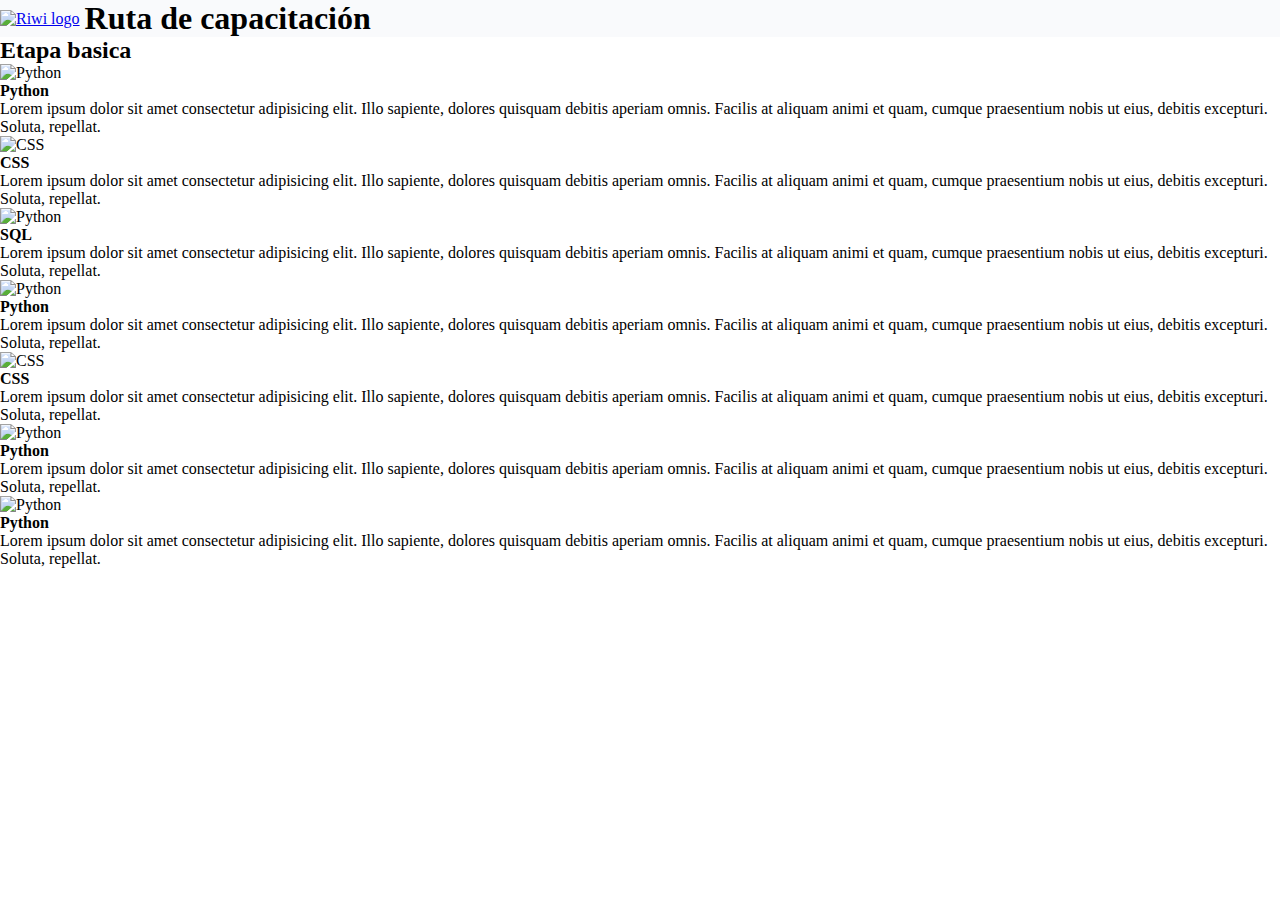
==== src/pages/taller.html @ 2bae1b9d "Creación página taller con css y creación de la estructura básica en html" ====
<!DOCTYPE html>
<html lang="es">

<head>
    <meta charset="UTF-8">
    <meta name="viewport" content="width=device-width, initial-scale=1.0">
    <meta name="description"
        content="Te invitamos a descubrir todo lo que Riwi tiene para ofrecerte en nuestro programa de desarrollo de software!" />
    <meta name="keywords"
        content="riwi, css, html, javascript, aprender, programación, front-end, back-end, fullstack, desarrollador, web, programador">
    <meta name="sitedomain" content="https://example.com/" />
    <meta name="organization" content="riwi" />
    <meta name="author" content="MajoPino" />
    <meta name="designer" content="MajoPino" />
    <meta name="copyright" content="© 2024 Riwi. Todos los derechos reservados">
    <meta name="robots" content="index,follow" />
    <meta name="googlebot" content="index,follow" />
    <meta name="revisit-after" content="15days" />
    <link rel="stylesheet" href="../css/tecnologías.css">
    <title>Tecnologías Riwi</title>
</head>

<body>
    <header>
        <nav>
            <a href="../../index.html"><img class="logo"
                    src="https://riwi.io/wp-content/uploads/2023/07/Fondo-claro-logo.png" alt="Riwi logo"></a>
            <h1>Ruta de capacitación</h1>
        </nav>
    </header>
    <main>
        <section>
            <h2>Etapa basica</h2>
            <article class="python">
                <img src="https://upload.wikimedia.org/wikipedia/commons/thumb/c/c3/Python-logo-notext.svg/1869px-Python-logo-notext.svg.png"
                    alt="Python" height="100px" width="90px">
                <div class="text">
                    <h4>Python</h4>
                    <p>Lorem ipsum dolor sit amet consectetur adipisicing elit. Illo sapiente, dolores quisquam debitis
                        aperiam omnis. Facilis at aliquam animi et quam, cumque praesentium nobis ut eius, debitis
                        excepturi. Soluta, repellat.</p>
                </div>
            </article>
            <article class="css">
                <img src="https://3.bp.blogspot.com/-oRSUw_TmO9o/XIb61m88fcI/AAAAAAAAIq0/vnxl2zzsXEQsnHI2fH4GjKu_ZT0urRo4wCK4BGAYYCw/s1600/icon%2Bcss%2B3.png"
                    alt="CSS" height="100px" width="70px">
                <div class="text">
                    <h4>CSS</h4>
                    <p>Lorem ipsum dolor sit amet consectetur adipisicing elit. Illo sapiente, dolores quisquam debitis
                        aperiam omnis. Facilis at aliquam animi et quam, cumque praesentium nobis ut eius, debitis
                        excepturi. Soluta, repellat.</p>
                </div>
            </article>
            <article class="sql">
                <img src="https://miro.medium.com/v2/resize:fit:1200/1*RK50G3R8xeRtANWAkJE6Mw.png"
                    alt="Python" height="100px" width="100px">
                <div class="text">
                    <h4>SQL</h4>
                    <p>Lorem ipsum dolor sit amet consectetur adipisicing elit. Illo sapiente, dolores quisquam debitis
                        aperiam omnis. Facilis at aliquam animi et quam, cumque praesentium nobis ut eius, debitis
                        excepturi. Soluta, repellat.</p>
                </div>
            </article>
            <article class="python">
                <img src="https://upload.wikimedia.org/wikipedia/commons/thumb/c/c3/Python-logo-notext.svg/1869px-Python-logo-notext.svg.png"
                    alt="Python" height="100px" width="90px">
                <div class="text">
                    <h4>Python</h4>
                    <p>Lorem ipsum dolor sit amet consectetur adipisicing elit. Illo sapiente, dolores quisquam debitis
                        aperiam omnis. Facilis at aliquam animi et quam, cumque praesentium nobis ut eius, debitis
                        excepturi. Soluta, repellat.</p>
                </div>
            </article>
            <article class="css">
                <img src="https://3.bp.blogspot.com/-oRSUw_TmO9o/XIb61m88fcI/AAAAAAAAIq0/vnxl2zzsXEQsnHI2fH4GjKu_ZT0urRo4wCK4BGAYYCw/s1600/icon%2Bcss%2B3.png"
                    alt="CSS" height="100px" width="90px">
                <div class="text">
                    <h4>CSS</h4>
                    <p>Lorem ipsum dolor sit amet consectetur adipisicing elit. Illo sapiente, dolores quisquam debitis
                        aperiam omnis. Facilis at aliquam animi et quam, cumque praesentium nobis ut eius, debitis
                        excepturi. Soluta, repellat.</p>
                </div>
            </article>
            <article class="python">
                <img src="https://upload.wikimedia.org/wikipedia/commons/thumb/c/c3/Python-logo-notext.svg/1869px-Python-logo-notext.svg.png"
                    alt="Python" height="100px" width="90px">
                <div class="text">
                    <h4>Python</h4>
                    <p>Lorem ipsum dolor sit amet consectetur adipisicing elit. Illo sapiente, dolores quisquam debitis
                        aperiam omnis. Facilis at aliquam animi et quam, cumque praesentium nobis ut eius, debitis
                        excepturi. Soluta, repellat.</p>
                </div>
            </article>
            <article class="python">
                <img src="https://upload.wikimedia.org/wikipedia/commons/thumb/c/c3/Python-logo-notext.svg/1869px-Python-logo-notext.svg.png"
                    alt="Python" height="100px" width="90px">
                <div class="text">
                    <h4>Python</h4>
                    <p>Lorem ipsum dolor sit amet consectetur adipisicing elit. Illo sapiente, dolores quisquam debitis
                        aperiam omnis. Facilis at aliquam animi et quam, cumque praesentium nobis ut eius, debitis
                        excepturi. Soluta, repellat.</p>
                </div>
            </article>
        </section>
        <section></section>
    </main>
    <footer></footer>
</body>

</html>
---- src/css/tecnologías.css ----
*{
    margin: 0;
    padding: 0;
    box-sizing: border-box;
}
body{
    background-color: white;
}
nav{
    background-color: #F9FAFC;
    display: flex;
    align-items: center;
}
.logo{
    height: 100px;
    width: 190px;
}
h1{
    margin-left: 5px;
}
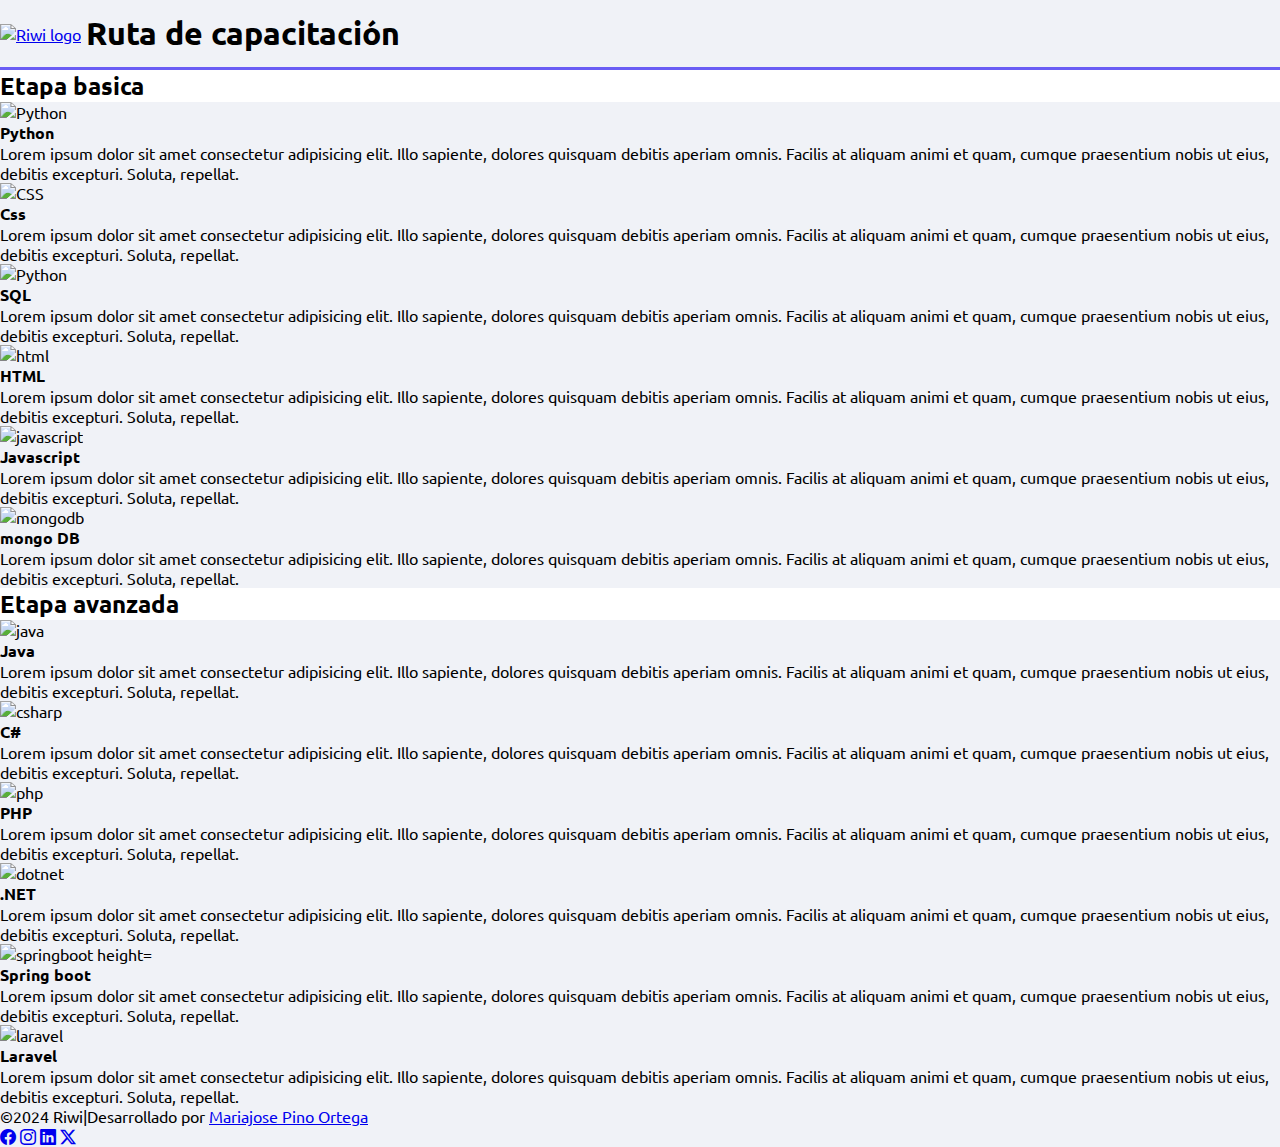
==== commit a685736a: "Complementación de las secciones del main + footer" ====
--- a/src/pages/taller.html
+++ b/src/pages/taller.html
@@ -30,7 +30,7 @@
     </header>
     <main>
         <section>
-            <h2>Etapa basica</h2>
+            <h2 class="basicatitulo">Etapa basica</h2>
             <article class="python">
                 <img src="https://upload.wikimedia.org/wikipedia/commons/thumb/c/c3/Python-logo-notext.svg/1869px-Python-logo-notext.svg.png"
                     alt="Python" height="100px" width="90px">
@@ -45,7 +45,7 @@
                 <img src="https://3.bp.blogspot.com/-oRSUw_TmO9o/XIb61m88fcI/AAAAAAAAIq0/vnxl2zzsXEQsnHI2fH4GjKu_ZT0urRo4wCK4BGAYYCw/s1600/icon%2Bcss%2B3.png"
                     alt="CSS" height="100px" width="70px">
                 <div class="text">
-                    <h4>CSS</h4>
+                    <h4>Css</h4>
                     <p>Lorem ipsum dolor sit amet consectetur adipisicing elit. Illo sapiente, dolores quisquam debitis
                         aperiam omnis. Facilis at aliquam animi et quam, cumque praesentium nobis ut eius, debitis
                         excepturi. Soluta, repellat.</p>
@@ -53,7 +53,7 @@
             </article>
             <article class="sql">
                 <img src="https://miro.medium.com/v2/resize:fit:1200/1*RK50G3R8xeRtANWAkJE6Mw.png"
-                    alt="Python" height="100px" width="100px">
+                    alt="Python" height="60px" width="100px">
                 <div class="text">
                     <h4>SQL</h4>
                     <p>Lorem ipsum dolor sit amet consectetur adipisicing elit. Illo sapiente, dolores quisquam debitis
@@ -61,50 +61,110 @@
                         excepturi. Soluta, repellat.</p>
                 </div>
             </article>
-            <article class="python">
-                <img src="https://upload.wikimedia.org/wikipedia/commons/thumb/c/c3/Python-logo-notext.svg/1869px-Python-logo-notext.svg.png"
-                    alt="Python" height="100px" width="90px">
+            <article class="html">
+                <img src="https://upload.wikimedia.org/wikipedia/commons/thumb/6/61/HTML5_logo_and_wordmark.svg/2048px-HTML5_logo_and_wordmark.svg.png"
+                    alt="html" height="100px" width="90px">
                 <div class="text">
-                    <h4>Python</h4>
+                    <h4>HTML</h4>
                     <p>Lorem ipsum dolor sit amet consectetur adipisicing elit. Illo sapiente, dolores quisquam debitis
                         aperiam omnis. Facilis at aliquam animi et quam, cumque praesentium nobis ut eius, debitis
                         excepturi. Soluta, repellat.</p>
                 </div>
             </article>
-            <article class="css">
-                <img src="https://3.bp.blogspot.com/-oRSUw_TmO9o/XIb61m88fcI/AAAAAAAAIq0/vnxl2zzsXEQsnHI2fH4GjKu_ZT0urRo4wCK4BGAYYCw/s1600/icon%2Bcss%2B3.png"
-                    alt="CSS" height="100px" width="90px">
+            <article class="javascript">
+                <img src="https://upload.wikimedia.org/wikipedia/commons/6/6a/JavaScript-logo.png"
+                    alt="javascript" height="100px" width="100px">
                 <div class="text">
-                    <h4>CSS</h4>
+                    <h4>Javascript</h4>
                     <p>Lorem ipsum dolor sit amet consectetur adipisicing elit. Illo sapiente, dolores quisquam debitis
                         aperiam omnis. Facilis at aliquam animi et quam, cumque praesentium nobis ut eius, debitis
                         excepturi. Soluta, repellat.</p>
                 </div>
             </article>
-            <article class="python">
-                <img src="https://upload.wikimedia.org/wikipedia/commons/thumb/c/c3/Python-logo-notext.svg/1869px-Python-logo-notext.svg.png"
-                    alt="Python" height="100px" width="90px">
+            <article class="mongodb">
+                <img src="https://www.pngall.com/wp-content/uploads/13/Mongodb-PNG-Image-HD.png"
+                    alt="mongodb" height="100px" width="100px">
                 <div class="text">
-                    <h4>Python</h4>
-                    <p>Lorem ipsum dolor sit amet consectetur adipisicing elit. Illo sapiente, dolores quisquam debitis
-                        aperiam omnis. Facilis at aliquam animi et quam, cumque praesentium nobis ut eius, debitis
-                        excepturi. Soluta, repellat.</p>
-                </div>
-            </article>
-            <article class="python">
-                <img src="https://upload.wikimedia.org/wikipedia/commons/thumb/c/c3/Python-logo-notext.svg/1869px-Python-logo-notext.svg.png"
-                    alt="Python" height="100px" width="90px">
-                <div class="text">
-                    <h4>Python</h4>
+                    <h4>mongo DB</h4>
                     <p>Lorem ipsum dolor sit amet consectetur adipisicing elit. Illo sapiente, dolores quisquam debitis
                         aperiam omnis. Facilis at aliquam animi et quam, cumque praesentium nobis ut eius, debitis
                         excepturi. Soluta, repellat.</p>
                 </div>
             </article>
         </section>
-        <section></section>
+        <section>
+            <h2 class="avanzadatitulo">Etapa avanzada</h2>
+            <article class="java">
+                <img src="https://download.logo.wine/logo/Java_(programming_language)/Java_(programming_language)-Logo.wine.png"
+                    alt="java" height="100px" width="160px">
+                <div class="text">
+                    <h4>Java</h4>
+                    <p>Lorem ipsum dolor sit amet consectetur adipisicing elit. Illo sapiente, dolores quisquam debitis
+                        aperiam omnis. Facilis at aliquam animi et quam, cumque praesentium nobis ut eius, debitis
+                        excepturi. Soluta, repellat.</p>
+                </div>
+            </article>
+            <article class="csharp">
+                <img src="https://static-00.iconduck.com/assets.00/c-sharp-c-icon-912x1024-j3yidw37.png"
+                    alt="csharp" height="100px" width="90px">
+                <div class="text">
+                    <h4>C#</h4>
+                    <p>Lorem ipsum dolor sit amet consectetur adipisicing elit. Illo sapiente, dolores quisquam debitis
+                        aperiam omnis. Facilis at aliquam animi et quam, cumque praesentium nobis ut eius, debitis
+                        excepturi. Soluta, repellat.</p>
+                </div>
+            </article>
+            <article class="php">
+                <img src="https://upload.wikimedia.org/wikipedia/commons/thumb/2/27/PHP-logo.svg/2560px-PHP-logo.svg.png"
+                    alt="php" height="60px" width="100px">
+                <div class="text">
+                    <h4>PHP</h4>
+                    <p>Lorem ipsum dolor sit amet consectetur adipisicing elit. Illo sapiente, dolores quisquam debitis
+                        aperiam omnis. Facilis at aliquam animi et quam, cumque praesentium nobis ut eius, debitis
+                        excepturi. Soluta, repellat.</p>
+                </div>
+            </article>
+            <article class="dotnet">
+                <img src="https://upload.wikimedia.org/wikipedia/commons/thumb/7/7d/Microsoft_.NET_logo.svg/1024px-Microsoft_.NET_logo.svg.png"
+                    alt="dotnet" height="100px" width="100px">
+                <div class="text">
+                    <h4>.NET</h4>
+                    <p>Lorem ipsum dolor sit amet consectetur adipisicing elit. Illo sapiente, dolores quisquam debitis
+                        aperiam omnis. Facilis at aliquam animi et quam, cumque praesentium nobis ut eius, debitis
+                        excepturi. Soluta, repellat.</p>
+                </div>
+            </article>
+            <article class="springboot">
+                <img src="https://azilen-technologies.s3.us-west-1.amazonaws.com/wp-content/uploads/2023/07/spring.jpg"
+                    alt="springboot height="100px" width="90px">
+                <div class="text">
+                    <h4>Spring boot</h4>
+                    <p>Lorem ipsum dolor sit amet consectetur adipisicing elit. Illo sapiente, dolores quisquam debitis
+                        aperiam omnis. Facilis at aliquam animi et quam, cumque praesentium nobis ut eius, debitis
+                        excepturi. Soluta, repellat.</p>
+                </div>
+            </article>
+            <article class="laravel">
+                <img src="https://grune.co.jp/wp-content/uploads/2021/12/laravel-image-2.png"
+                    alt="laravel" height="90px" width="100px">
+                <div class="text">
+                    <h4>Laravel</h4>
+                    <p>Lorem ipsum dolor sit amet consectetur adipisicing elit. Illo sapiente, dolores quisquam debitis
+                        aperiam omnis. Facilis at aliquam animi et quam, cumque praesentium nobis ut eius, debitis
+                        excepturi. Soluta, repellat.</p>
+                </div>
+            </article>
+        </section>
     </main>
-    <footer></footer>
+    <footer>
+        <div><p>©2024 Riwi|Desarrollado por <a href="https://github.com/MajoPino" target="_blank">Mariajose Pino Ortega</a></p></div>
+        <div>
+            <a href="https://www.facebook.com/?locale=es_LA" target="_blank"><i class="bi bi-facebook"></i></a>
+            <a href="https://www.instagram.com/" target="_blank"><i class="bi bi-instagram"></i></a>
+            <a href="https://co.linkedin.com/" target="_blank"><i class="bi bi-linkedin"></i></a>
+            <a href="https://twitter.com/?lang=es" target="_blank"><i class="bi bi-twitter-x"></i></a>
+        </div>
+    </footer>
 </body>
 
 </html>--- a/src/css/tecnologías.css
+++ b/src/css/tecnologías.css
@@ -1,15 +1,23 @@
+@import url('https://fonts.googleapis.com/css2?family=Ubuntu:ital,wght@0,300;0,400;0,500;0,700;1,300;1,400;1,500;1,700&display=swap');
+@import url("https://cdn.jsdelivr.net/npm/bootstrap-icons@1.11.3/font/bootstrap-icons.min.css");
 *{
     margin: 0;
     padding: 0;
     box-sizing: border-box;
 }
 body{
-    background-color: white;
+    background-color: #f0f2f7;
+    font-family: "Ubuntu", sans-serif;
+}
+header{
+    border-radius: 20px;
 }
 nav{
-    background-color: #F9FAFC;
+    background-color: #f0f2f7;
+    height: 70px;
     display: flex;
     align-items: center;
+    border-bottom: 3px solid #6A5DF4;
 }
 .logo{
     height: 100px;
@@ -17,4 +25,11 @@
 }
 h1{
     margin-left: 5px;
+}
+h2{
+    background-color: white;
+}
+.basicatitulo{
+    position: sticky;
+    top: 0;
 }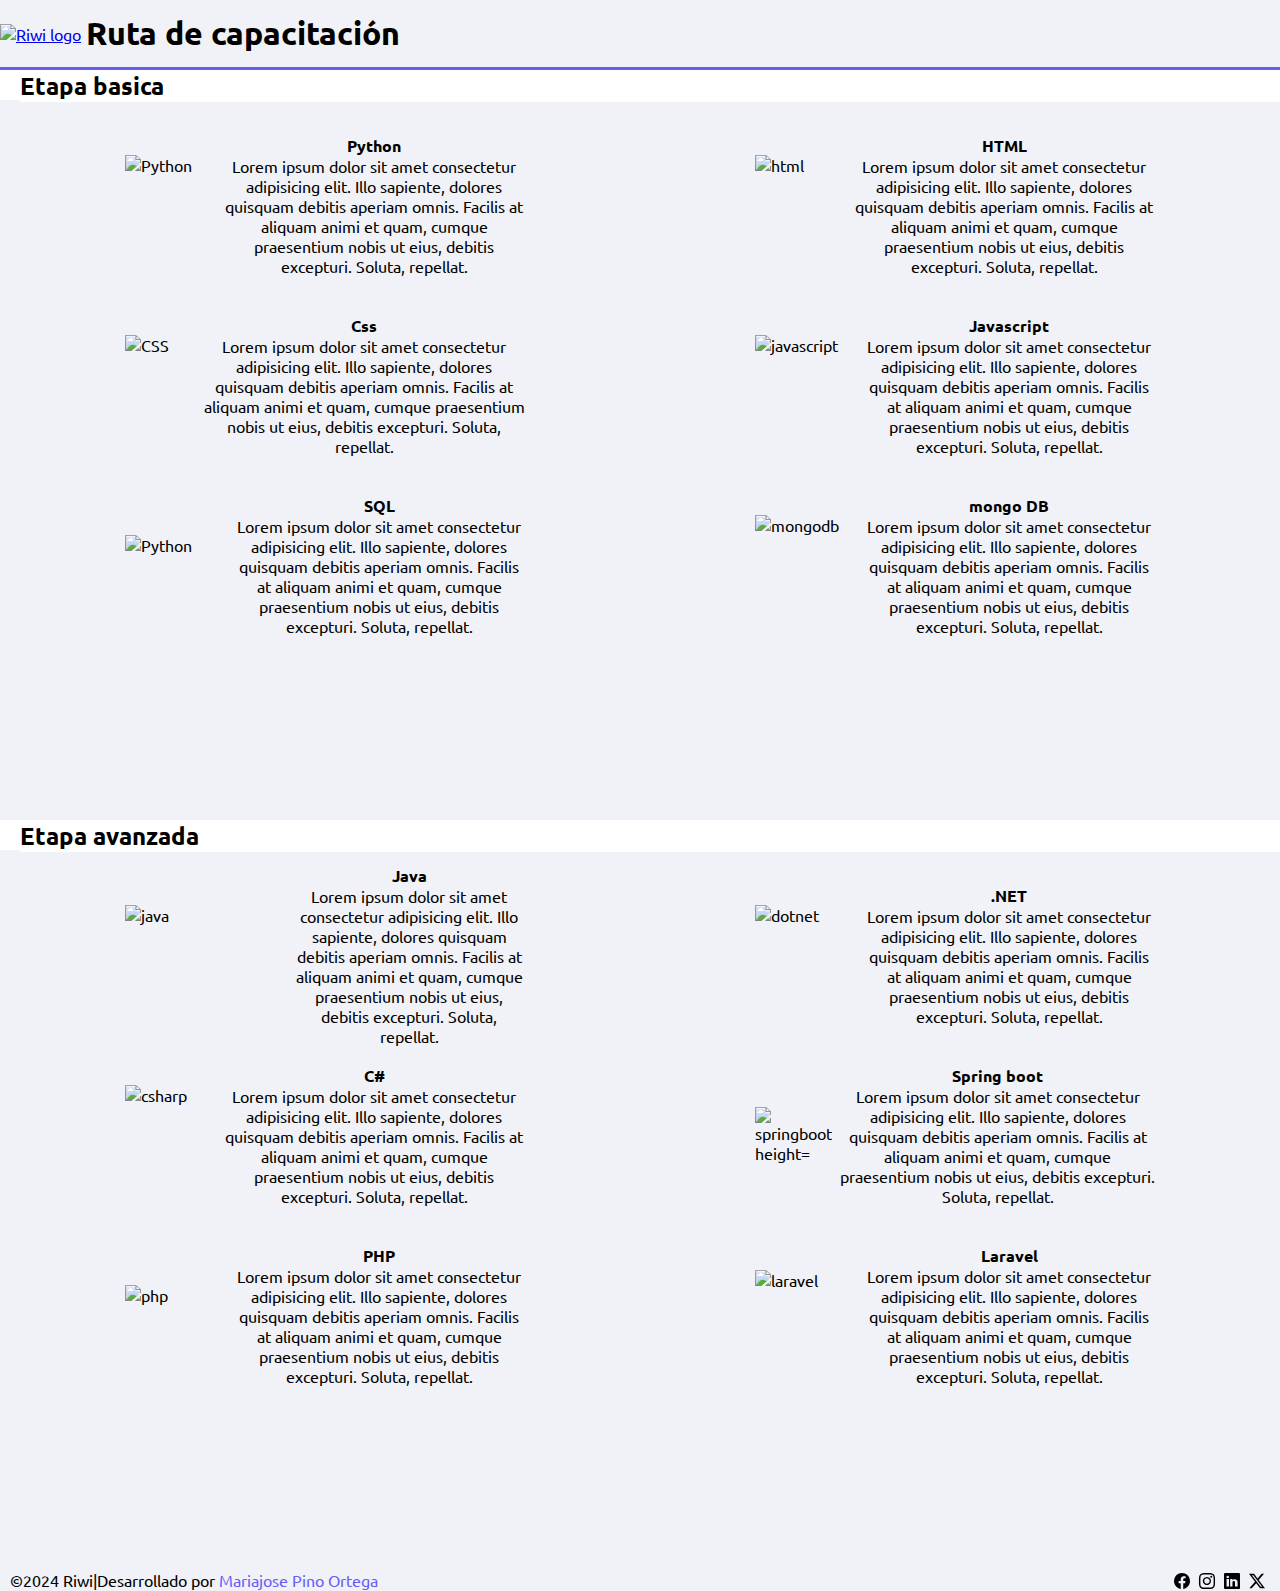
==== commit df164b93: "Modificar el css" ====
--- a/src/pages/taller.html
+++ b/src/pages/taller.html
@@ -29,9 +29,9 @@
         </nav>
     </header>
     <main>
-        <section>
-            <h2 class="basicatitulo">Etapa basica</h2>
-            <article class="python">
+        <section class="basicatitulo"><h2>Etapa basica</h2></section>
+        <section class="etapasection">
+            <article id="python" class="cajita">
                 <img src="https://upload.wikimedia.org/wikipedia/commons/thumb/c/c3/Python-logo-notext.svg/1869px-Python-logo-notext.svg.png"
                     alt="Python" height="100px" width="90px">
                 <div class="text">
@@ -41,7 +41,7 @@
                         excepturi. Soluta, repellat.</p>
                 </div>
             </article>
-            <article class="css">
+            <article id="css" class="cajita">
                 <img src="https://3.bp.blogspot.com/-oRSUw_TmO9o/XIb61m88fcI/AAAAAAAAIq0/vnxl2zzsXEQsnHI2fH4GjKu_ZT0urRo4wCK4BGAYYCw/s1600/icon%2Bcss%2B3.png"
                     alt="CSS" height="100px" width="70px">
                 <div class="text">
@@ -51,7 +51,7 @@
                         excepturi. Soluta, repellat.</p>
                 </div>
             </article>
-            <article class="sql">
+            <article id="sql" class="cajita">
                 <img src="https://miro.medium.com/v2/resize:fit:1200/1*RK50G3R8xeRtANWAkJE6Mw.png"
                     alt="Python" height="60px" width="100px">
                 <div class="text">
@@ -61,7 +61,7 @@
                         excepturi. Soluta, repellat.</p>
                 </div>
             </article>
-            <article class="html">
+            <article id="html" class="cajita">
                 <img src="https://upload.wikimedia.org/wikipedia/commons/thumb/6/61/HTML5_logo_and_wordmark.svg/2048px-HTML5_logo_and_wordmark.svg.png"
                     alt="html" height="100px" width="90px">
                 <div class="text">
@@ -71,7 +71,7 @@
                         excepturi. Soluta, repellat.</p>
                 </div>
             </article>
-            <article class="javascript">
+            <article id="javascript" class="cajita">
                 <img src="https://upload.wikimedia.org/wikipedia/commons/6/6a/JavaScript-logo.png"
                     alt="javascript" height="100px" width="100px">
                 <div class="text">
@@ -81,7 +81,7 @@
                         excepturi. Soluta, repellat.</p>
                 </div>
             </article>
-            <article class="mongodb">
+            <article id="mongodb" class="cajita">
                 <img src="https://www.pngall.com/wp-content/uploads/13/Mongodb-PNG-Image-HD.png"
                     alt="mongodb" height="100px" width="100px">
                 <div class="text">
@@ -92,9 +92,9 @@
                 </div>
             </article>
         </section>
-        <section>
-            <h2 class="avanzadatitulo">Etapa avanzada</h2>
-            <article class="java">
+        <section class="avanzadatitulo"><h2>Etapa avanzada</h2></section>
+        <section class="etapasection">
+            <article id="java" class="cajita">
                 <img src="https://download.logo.wine/logo/Java_(programming_language)/Java_(programming_language)-Logo.wine.png"
                     alt="java" height="100px" width="160px">
                 <div class="text">
@@ -104,7 +104,7 @@
                         excepturi. Soluta, repellat.</p>
                 </div>
             </article>
-            <article class="csharp">
+            <article id="csharp" class="cajita">
                 <img src="https://static-00.iconduck.com/assets.00/c-sharp-c-icon-912x1024-j3yidw37.png"
                     alt="csharp" height="100px" width="90px">
                 <div class="text">
@@ -114,7 +114,7 @@
                         excepturi. Soluta, repellat.</p>
                 </div>
             </article>
-            <article class="php">
+            <article id="php" class="cajita">
                 <img src="https://upload.wikimedia.org/wikipedia/commons/thumb/2/27/PHP-logo.svg/2560px-PHP-logo.svg.png"
                     alt="php" height="60px" width="100px">
                 <div class="text">
@@ -124,7 +124,7 @@
                         excepturi. Soluta, repellat.</p>
                 </div>
             </article>
-            <article class="dotnet">
+            <article id="dotnet" class="cajita">
                 <img src="https://upload.wikimedia.org/wikipedia/commons/thumb/7/7d/Microsoft_.NET_logo.svg/1024px-Microsoft_.NET_logo.svg.png"
                     alt="dotnet" height="100px" width="100px">
                 <div class="text">
@@ -134,7 +134,7 @@
                         excepturi. Soluta, repellat.</p>
                 </div>
             </article>
-            <article class="springboot">
+            <article id="springboot" class="cajita">
                 <img src="https://azilen-technologies.s3.us-west-1.amazonaws.com/wp-content/uploads/2023/07/spring.jpg"
                     alt="springboot height="100px" width="90px">
                 <div class="text">
@@ -144,7 +144,7 @@
                         excepturi. Soluta, repellat.</p>
                 </div>
             </article>
-            <article class="laravel">
+            <article id="laravel" class="cajita">
                 <img src="https://grune.co.jp/wp-content/uploads/2021/12/laravel-image-2.png"
                     alt="laravel" height="90px" width="100px">
                 <div class="text">
@@ -158,7 +158,7 @@
     </main>
     <footer>
         <div><p>©2024 Riwi|Desarrollado por <a href="https://github.com/MajoPino" target="_blank">Mariajose Pino Ortega</a></p></div>
-        <div>
+        <div class="redes">
             <a href="https://www.facebook.com/?locale=es_LA" target="_blank"><i class="bi bi-facebook"></i></a>
             <a href="https://www.instagram.com/" target="_blank"><i class="bi bi-instagram"></i></a>
             <a href="https://co.linkedin.com/" target="_blank"><i class="bi bi-linkedin"></i></a>
--- a/src/css/tecnologías.css
+++ b/src/css/tecnologías.css
@@ -30,6 +30,63 @@
     background-color: white;
 }
 .basicatitulo{
+    max-height: 30px;
     position: sticky;
     top: 0;
+    background-color: white;
+    & h2{
+        margin-left: 20px;
+    }
+}
+.etapasection{
+    margin-left: 20px;
+    margin-bottom: 20px;
+    height: 700px;
+    display: flex;
+    flex-direction: column;
+    flex-wrap: wrap;
+    align-items: center;
+}
+.avanzadatitulo{
+    max-height: 30px;
+    position: sticky;
+    top: 0;
+    background-color: white;
+    & h2{
+        margin-left: 20px;
+    }
+}
+.cajita{
+    display: flex;
+    margin-top: 30px;
+    margin-right: 20px;
+    height: 150px;
+    width: 400px;
+    align-items: center;
+    justify-content: center;
+    & img{
+        margin-right: 8px;
+    }
+}
+.text{
+    text-align: center;
+}
+footer{
+    display: flex;
+    flex-wrap: wrap;
+    margin-left: 10px;
+    & a{
+        text-decoration: none;
+        color: #6A5DF4;
+    }
+}
+.redes{
+    margin-right: 10px;
+    position: sticky;
+    right: 0;
+    left: 100%;
+    & a{
+        margin-right: 5px;
+        color: black;
+    }
 }